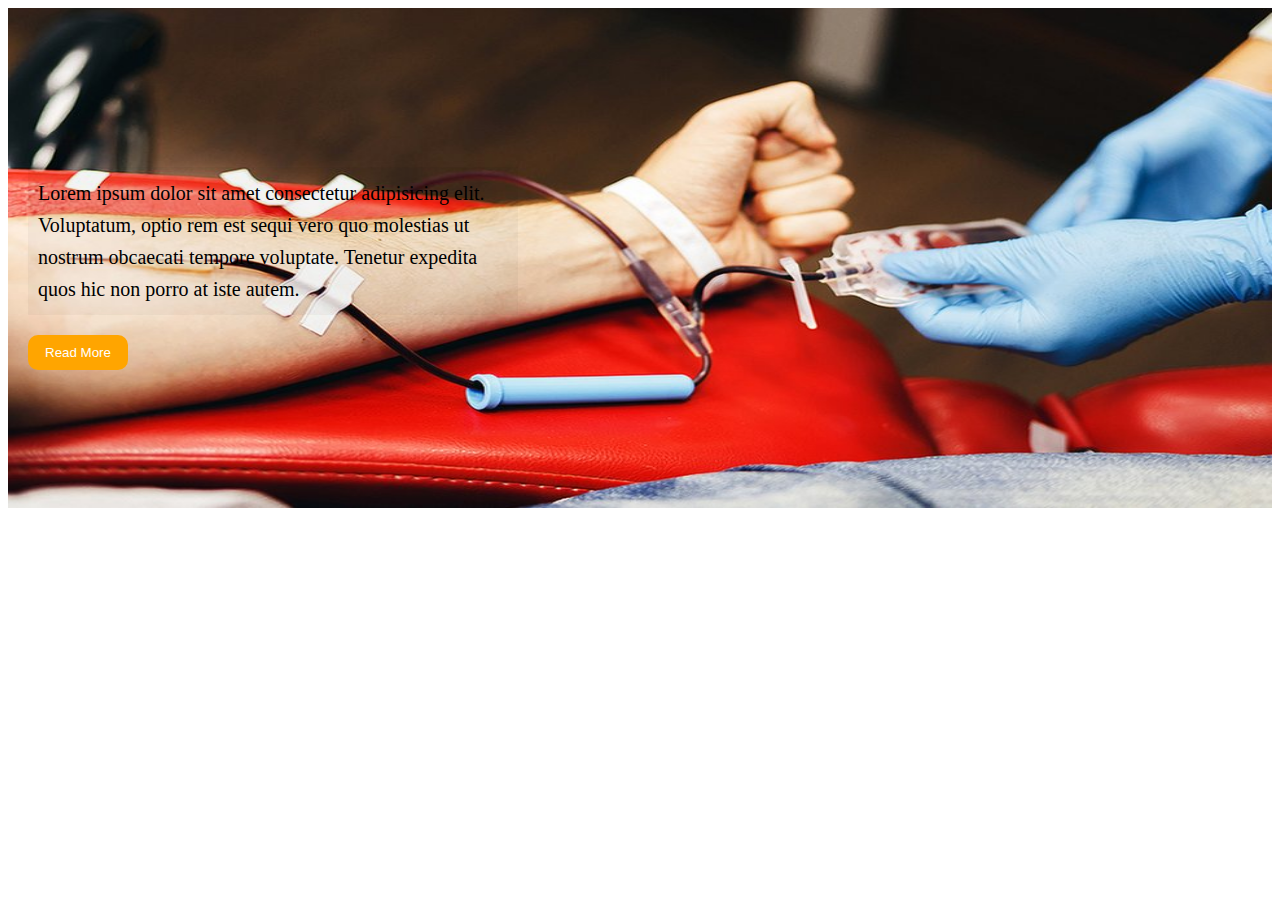
==== about.html @ 3a8b6335 "upload all files" ====
<!DOCTYPE html>
<html lang="en">
<head>
    <meta charset="UTF-8">
    <meta name="viewport" content="width=device-width, initial-scale=1.0">
    <title>About</title>
    <link href="css/style.css" rel="stylesheet"></link>
</head>
<body>
    <section class="about_us">
        <p>Lorem ipsum dolor sit amet consectetur adipisicing elit. Voluptatum, optio rem est sequi vero quo molestias ut nostrum obcaecati tempore voluptate. Tenetur expedita quos hic non porro at iste autem.</p>
        <button>Read More</button>
    </section>

</body>
</html>
---- css/style.css ----
*{
        box-sizing: border-box;
    }


.about_us{
    height: 500px;
    width: 100%;
    display: flex;
    padding: 20px;
    background-image: url(../images/bg-1.jpg);
    background-size: 100% 100%;
    justify-content: center;
    flex-direction: column;
   
}
.about_us p{
    width: 40%;
    padding: 10px;
    font-size: 20px;
    line-height: 1.6;
    color: #000;
    background-color: rgba(0 , 0 , 0 ,0.035);
}
.about_us button{
    width: 100px;
    padding: 10px;
    border-radius: 10px;
    border: none;
    background-color: orange;
    color: #fff;
    }

.blog{
    width: 100%;
}
.blog .container{
    width: 100%;
    padding: 10px;
    background-color: #eee;
    display: flex;
    flex-direction: column;
    align-items: center;
}
.blog .container .title h2{
    font-size: 60px;
}
.blog .container .stories{
    width: 100%;
    display: flex;
    flex-wrap: wrap;
    padding: 10px;
} 
.blog .container .stories .story{
    width: 25%;
    justify-content: space-around;
}
.blog .container .stories .story .contain{
    display: flex;
}
.blog .container .stories .story img{
    width: 95%;
}

.blog .container .stories .story .contain .right{
    width: 80%;
}
.blog .container .stories .story .contain .left{
    position: relative;
    bottom: 40px;
    right: 50px;
    background-color: #F00;
    padding: 10px;
    height: 70px;
    width: 70px;
    font-size: 15px; 
    border-radius: 50%;  
    text-align: center; 
    display: flex;
    flex-direction: column;
    justify-content: center;
    align-items: center;
    color: #fff;
}
.blog .container .stories .story .contain .left h4{
   margin: 0;
   text-align: center;

}
.donate{
    width: 100%;
    padding: 20px;
    position: relative;
}
.donate .container{
    width: 100%;
    padding: 10px;
    display: flex;
    flex-direction: column;
    align-items: center;
}
.donate .container .title h2{
    font-size: 60px;
}
.donate .container .form {
    width: 100%;
    display: flex;
    flex-direction: column;
    align-items: flex-end;
    
}
.donate .container form {
    width: 100%;
    display: flex;
    justify-content: space-between;
}
.donate .container .form form input {
    width: 70%;
    height: 30px;
}
.donate .container .form form select{
    width: 75%;
    height: 30px;
    font-weight: bold;
    text-align: center; 
    font-size: 15px;
}
.donate .container .form form textarea{
    width: 75%;
}
.donate .container .form form label{
    width: 25%;
    font-size: 18px;
}
.donate .container .form form .right{
    width: 50%;
    display: flex;
    flex-direction: column;
    justify-content: space-around;
    align-items: center;
}
.donate .container .form form .left{
    width: 50%;
    display: flex;
    flex-direction: column;
    justify-content: space-around;
    align-items: center;

}

.donate .container .form form .input{
    width: 70%;
    display: flex;
    justify-content: space-around;
    margin-bottom: 10px;
    align-items: center;
    font-weight: bold;
}
.donate .container .form form .input label{
    width: 20%;
}

.donate .container .form form .input input{
    width: 75%;
}
.donate .container button{
  width: 5%;
  height: 10%;
  background-color: tomato;
  border: none;
  padding: 5px;
  border-radius: 10px;
  color: #eee;
  font-weight: bold;

}
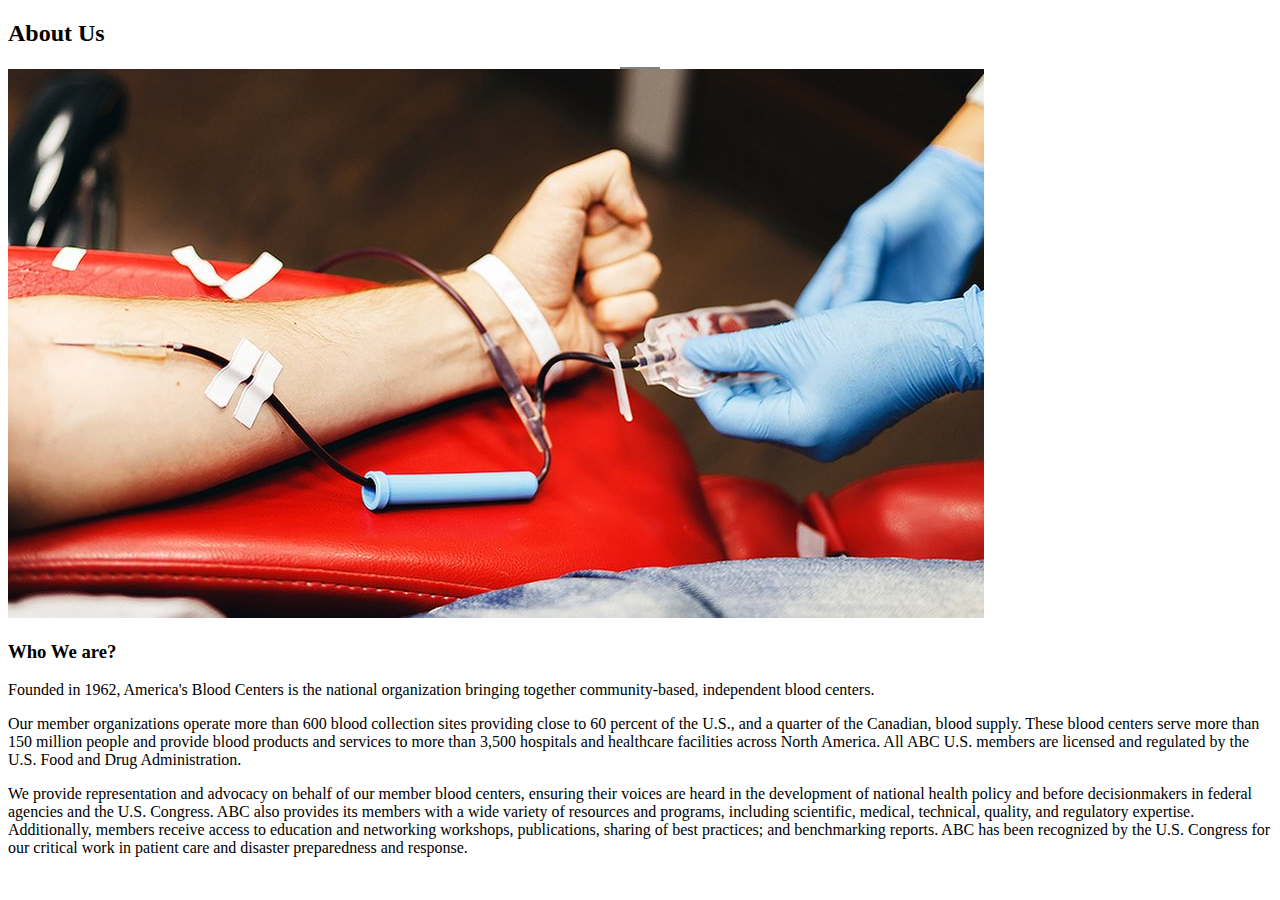
==== commit f097616f: "change somethings in about and blog sections" ====
--- a/about.html
+++ b/about.html
@@ -4,13 +4,47 @@
     <meta charset="UTF-8">
     <meta name="viewport" content="width=device-width, initial-scale=1.0">
     <title>About</title>
-    <link href="css/style.css" rel="stylesheet"></link>
+    <link rel="stylesheet" href="css/style.css">
+    <link rel="stylesheet" href="css/all.min.css">
+    <!-- CSS only -->
+<link href="https://cdn.jsdelivr.net/npm/bootstrap@5.0.2/dist/css/bootstrap.min.css" rel="stylesheet" integrity="sha384-EVSTQN3/azprG1Anm3QDgpJLIm9Nao0Yz1ztcQTwFspd3yD65VohhpuuCOmLASjC" crossorigin="anonymous">
+
+<script src="https://cdn.jsdelivr.net/npm/@popperjs/core@2.9.2/dist/umd/popper.min.js" integrity="sha384-IQsoLXl5PILFhosVNubq5LC7Qb9DXgDA9i+tQ8Zj3iwWAwPtgFTxbJ8NT4GN1R8p" crossorigin="anonymous"></script>
+<script src="https://cdn.jsdelivr.net/npm/bootstrap@5.0.2/dist/js/bootstrap.min.js" integrity="sha384-cVKIPhGWiC2Al4u+LWgxfKTRIcfu0JTxR+EQDz/bgldoEyl4H0zUF0QKbrJ0EcQF" crossorigin="anonymous"></script>
+<script src="js/all.min.js"></script>
+
 </head>
 <body>
-    <section class="about_us">
-        <p>Lorem ipsum dolor sit amet consectetur adipisicing elit. Voluptatum, optio rem est sequi vero quo molestias ut nostrum obcaecati tempore voluptate. Tenetur expedita quos hic non porro at iste autem.</p>
-        <button>Read More</button>
+    <section class="about_us pt-4">
+        <div class="container">
+            <div class="title text-center">
+                <h2>About Us</h2>
+                <div class="brd"></div>
+            </div>
+            <div class="row justify-content-center mt-3">
+                <div class="col-md-5">
+                    <div>
+                        <img src="images/bg-1.jpg" class="w-100" alt="">
+                    </div>
+                </div>
+
+                <div class="col-md-5">
+                    <div class="p-2">
+                        <h3>Who We are?</h3>
+                        <p>Founded in 1962, America's Blood Centers is the national organization bringing together community-based, independent blood centers.</p>
+
+                        <p>Our member organizations operate more than 600 blood collection sites providing close to 60 percent of the U.S., and a quarter of the Canadian, blood supply. These blood centers serve more than 150 million people and provide blood products and services to more than 3,500 hospitals and healthcare facilities across North America. All ABC U.S. members are licensed and regulated by the U.S. Food and Drug Administration.</p>
+                    </div>
+                </div>
+            </div>
+
+            <div class="row justify-content-center">
+                <div class="col-md-10">
+                    <p>We provide representation and advocacy on behalf of our member blood centers, ensuring their voices are heard in the development of national health policy and before decisionmakers in federal agencies and the U.S. Congress. ABC also provides its members with a wide variety of resources and programs, including scientific, medical, technical, quality, and regulatory expertise. Additionally, members receive access to education and networking workshops, publications, sharing of best practices; and benchmarking reports. ABC has been recognized by the U.S. Congress for our critical work in patient care and disaster preparedness and response.</p>                            
+                </div>
+            </div>
+
+        </div>
     </section>
-
 </body>
 </html>--- a/css/style.css
+++ b/css/style.css
@@ -1,176 +1,6 @@
-    *{
-        box-sizing: border-box;
-    }
-
-
-.about_us{
-    height: 500px;
-    width: 100%;
-    display: flex;
-    padding: 20px;
-    background-image: url(../images/bg-1.jpg);
-    background-size: 100% 100%;
-    justify-content: center;
-    flex-direction: column;
-   
-}
-.about_us p{
-    width: 40%;
-    padding: 10px;
-    font-size: 20px;
-    line-height: 1.6;
-    color: #000;
-    background-color: rgba(0 , 0 , 0 ,0.035);
-}
-.about_us button{
-    width: 100px;
-    padding: 10px;
-    border-radius: 10px;
-    border: none;
-    background-color: orange;
-    color: #fff;
-    }
-
-.blog{
-    width: 100%;
-}
-.blog .container{
-    width: 100%;
-    padding: 10px;
-    background-color: #eee;
-    display: flex;
-    flex-direction: column;
-    align-items: center;
-}
-.blog .container .title h2{
-    font-size: 60px;
-}
-.blog .container .stories{
-    width: 100%;
-    display: flex;
-    flex-wrap: wrap;
-    padding: 10px;
-} 
-.blog .container .stories .story{
-    width: 25%;
-    justify-content: space-around;
-}
-.blog .container .stories .story .contain{
-    display: flex;
-}
-.blog .container .stories .story img{
-    width: 95%;
-}
-
-.blog .container .stories .story .contain .right{
-    width: 80%;
-}
-.blog .container .stories .story .contain .left{
-    position: relative;
-    bottom: 40px;
-    right: 50px;
-    background-color: #F00;
-    padding: 10px;
-    height: 70px;
-    width: 70px;
-    font-size: 15px; 
-    border-radius: 50%;  
-    text-align: center; 
-    display: flex;
-    flex-direction: column;
-    justify-content: center;
-    align-items: center;
-    color: #fff;
-}
-.blog .container .stories .story .contain .left h4{
-   margin: 0;
-   text-align: center;
-
-}
-.donate{
-    width: 100%;
-    padding: 20px;
-    position: relative;
-}
-.donate .container{
-    width: 100%;
-    padding: 10px;
-    display: flex;
-    flex-direction: column;
-    align-items: center;
-}
-.donate .container .title h2{
-    font-size: 60px;
-}
-.donate .container .form {
-    width: 100%;
-    display: flex;
-    flex-direction: column;
-    align-items: flex-end;
-    
-}
-.donate .container form {
-    width: 100%;
-    display: flex;
-    justify-content: space-between;
-}
-.donate .container .form form input {
-    width: 70%;
-    height: 30px;
-}
-.donate .container .form form select{
-    width: 75%;
-    height: 30px;
-    font-weight: bold;
-    text-align: center; 
-    font-size: 15px;
-}
-.donate .container .form form textarea{
-    width: 75%;
-}
-.donate .container .form form label{
-    width: 25%;
-    font-size: 18px;
-}
-.donate .container .form form .right{
-    width: 50%;
-    display: flex;
-    flex-direction: column;
-    justify-content: space-around;
-    align-items: center;
-}
-.donate .container .form form .left{
-    width: 50%;
-    display: flex;
-    flex-direction: column;
-    justify-content: space-around;
-    align-items: center;
-
-}
-
-.donate .container .form form .input{
-    width: 70%;
-    display: flex;
-    justify-content: space-around;
-    margin-bottom: 10px;
-    align-items: center;
-    font-weight: bold;
-}
-.donate .container .form form .input label{
-    width: 20%;
-}
-
-.donate .container .form form .input input{
-    width: 75%;
-}
-.donate .container button{
-  width: 5%;
-  height: 10%;
-  background-color: tomato;
-  border: none;
-  padding: 5px;
-  border-radius: 10px;
-  color: #eee;
-  font-weight: bold;
-
-}
+.brd{
+    background-color:gray;
+    height: 2px;
+    width: 40px;
+    margin: auto;
+}   
--- a/css/all.min.css
+++ b/css/all.min.css
@@ -0,0 +1,5 @@
+/*!
+ * Font Awesome Free 5.15.3 by @fontawesome - https://fontawesome.com
+ * License - https://fontawesome.com/license/free (Icons: CC BY 4.0, Fonts: SIL OFL 1.1, Code: MIT License)
+ */
+.fa,.fab,.fad,.fal,.far,.fas{-moz-osx-font-smoothing:grayscale;-webkit-font-smoothing:antialiased;display:inline-block;font-style:normal;font-variant:normal;text-rendering:auto;line-height:1}.fa-lg{font-size:1.33333em;line-height:.75em;vertical-align:-.0667em}.fa-xs{font-size:.75em}.fa-sm{font-size:.875em}.fa-1x{font-size:1em}.fa-2x{font-size:2em}.fa-3x{font-size:3em}.fa-4x{font-size:4em}.fa-5x{font-size:5em}.fa-6x{font-size:6em}.fa-7x{font-size:7em}.fa-8x{font-size:8em}.fa-9x{font-size:9em}.fa-10x{font-size:10em}.fa-fw{text-align:center;width:1.25em}.fa-ul{list-style-type:none;margin-left:2.5em;padding-left:0}.fa-ul>li{position:relative}.fa-li{left:-2em;position:absolute;text-align:center;width:2em;line-height:inherit}.fa-border{border:.08em solid #eee;border-radius:.1em;padding:.2em .25em .15em}.fa-pull-left{float:left}.fa-pull-right{float:right}.fa.fa-pull-left,.fab.fa-pull-left,.fal.fa-pull-left,.far.fa-pull-left,.fas.fa-pull-left{margin-right:.3em}.fa.fa-pull-right,.fab.fa-pull-right,.fal.fa-pull-right,.far.fa-pull-right,.fas.fa-pull-right{margin-left:.3em}.fa-spin{-webkit-animation:fa-spin 2s linear infinite;animation:fa-spin 2s linear infinite}.fa-pulse{-webkit-animation:fa-spin 1s steps(8) infinite;animation:fa-spin 1s steps(8) infinite}@-webkit-keyframes fa-spin{0%{-webkit-transform:rotate(0deg);transform:rotate(0deg)}to{-webkit-transform:rotate(1turn);transform:rotate(1turn)}}@keyframes fa-spin{0%{-webkit-transform:rotate(0deg);transform:rotate(0deg)}to{-webkit-transform:rotate(1turn);transform:rotate(1turn)}}.fa-rotate-90{-ms-filter:"progid:DXImageTransform.Microsoft.BasicImage(rotation=1)";-webkit-transform:rotate(90deg);transform:rotate(90deg)}.fa-rotate-180{-ms-filter:"progid:DXImageTransform.Microsoft.BasicImage(rotation=2)";-webkit-transform:rotate(180deg);transform:rotate(180deg)}.fa-rotate-270{-ms-filter:"progid:DXImageTransform.Microsoft.BasicImage(rotation=3)";-webkit-transform:rotate(270deg);transform:rotate(270deg)}.fa-flip-horizontal{-ms-filter:"progid:DXImageTransform.Microsoft.BasicImage(rotation=0, mirror=1)";-webkit-transform:scaleX(-1);transform:scaleX(-1)}.fa-flip-vertical{-webkit-transform:scaleY(-1);transform:scaleY(-1)}.fa-flip-both,.fa-flip-horizontal.fa-flip-vertical,.fa-flip-vertical{-ms-filter:"progid:DXImageTransform.Microsoft.BasicImage(rotation=2, mirror=1)"}.fa-flip-both,.fa-flip-horizontal.fa-flip-vertical{-webkit-transform:scale(-1);transform:scale(-1)}:root .fa-flip-both,:root .fa-flip-horizontal,:root .fa-flip-vertical,:root .fa-rotate-90,:root .fa-rotate-180,:root .fa-rotate-270{-webkit-filter:none;filter:none}.fa-stack{display:inline-block;height:2em;line-height:2em;position:relative;vertical-align:middle;width:2.5em}.fa-stack-1x,.fa-stack-2x{left:0;position:absolute;text-align:center;width:100%}.fa-stack-1x{line-height:inherit}.fa-stack-2x{font-size:2em}.fa-inverse{color:#fff}.fa-500px:before{content:"\f26e"}.fa-accessible-icon:before{content:"\f368"}.fa-accusoft:before{content:"\f369"}.fa-acquisitions-incorporated:before{content:"\f6af"}.fa-ad:before{content:"\f641"}.fa-address-book:before{content:"\f2b9"}.fa-address-card:before{content:"\f2bb"}.fa-adjust:before{content:"\f042"}.fa-adn:before{content:"\f170"}.fa-adversal:before{content:"\f36a"}.fa-affiliatetheme:before{content:"\f36b"}.fa-air-freshener:before{content:"\f5d0"}.fa-airbnb:before{content:"\f834"}.fa-algolia:before{content:"\f36c"}.fa-align-center:before{content:"\f037"}.fa-align-justify:before{content:"\f039"}.fa-align-left:before{content:"\f036"}.fa-align-right:before{content:"\f038"}.fa-alipay:before{content:"\f642"}.fa-allergies:before{content:"\f461"}.fa-amazon:before{content:"\f270"}.fa-amazon-pay:before{content:"\f42c"}.fa-ambulance:before{content:"\f0f9"}.fa-american-sign-language-interpreting:before{content:"\f2a3"}.fa-amilia:before{content:"\f36d"}.fa-anchor:before{content:"\f13d"}.fa-android:before{content:"\f17b"}.fa-angellist:before{content:"\f209"}.fa-angle-double-down:before{content:"\f103"}.fa-angle-double-left:before{content:"\f100"}.fa-angle-double-right:before{content:"\f101"}.fa-angle-double-up:before{content:"\f102"}.fa-angle-down:before{content:"\f107"}.fa-angle-left:before{content:"\f104"}.fa-angle-right:before{content:"\f105"}.fa-angle-up:before{content:"\f106"}.fa-angry:before{content:"\f556"}.fa-angrycreative:before{content:"\f36e"}.fa-angular:before{content:"\f420"}.fa-ankh:before{content:"\f644"}.fa-app-store:before{content:"\f36f"}.fa-app-store-ios:before{content:"\f370"}.fa-apper:before{content:"\f371"}.fa-apple:before{content:"\f179"}.fa-apple-alt:before{content:"\f5d1"}.fa-apple-pay:before{content:"\f415"}.fa-archive:before{content:"\f187"}.fa-archway:before{content:"\f557"}.fa-arrow-alt-circle-down:before{content:"\f358"}.fa-arrow-alt-circle-left:before{content:"\f359"}.fa-arrow-alt-circle-right:before{content:"\f35a"}.fa-arrow-alt-circle-up:before{content:"\f35b"}.fa-arrow-circle-down:before{content:"\f0ab"}.fa-arrow-circle-left:before{content:"\f0a8"}.fa-arrow-circle-right:before{content:"\f0a9"}.fa-arrow-circle-up:before{content:"\f0aa"}.fa-arrow-down:before{content:"\f063"}.fa-arrow-left:before{content:"\f060"}.fa-arrow-right:before{content:"\f061"}.fa-arrow-up:before{content:"\f062"}.fa-arrows-alt:before{content:"\f0b2"}.fa-arrows-alt-h:before{content:"\f337"}.fa-arrows-alt-v:before{content:"\f338"}.fa-artstation:before{content:"\f77a"}.fa-assistive-listening-systems:before{content:"\f2a2"}.fa-asterisk:before{content:"\f069"}.fa-asymmetrik:before{content:"\f372"}.fa-at:before{content:"\f1fa"}.fa-atlas:before{content:"\f558"}.fa-atlassian:before{content:"\f77b"}.fa-atom:before{content:"\f5d2"}.fa-audible:before{content:"\f373"}.fa-audio-description:before{content:"\f29e"}.fa-autoprefixer:before{content:"\f41c"}.fa-avianex:before{content:"\f374"}.fa-aviato:before{content:"\f421"}.fa-award:before{content:"\f559"}.fa-aws:before{content:"\f375"}.fa-baby:before{content:"\f77c"}.fa-baby-carriage:before{content:"\f77d"}.fa-backspace:before{content:"\f55a"}.fa-backward:before{content:"\f04a"}.fa-bacon:before{content:"\f7e5"}.fa-bacteria:before{content:"\e059"}.fa-bacterium:before{content:"\e05a"}.fa-bahai:before{content:"\f666"}.fa-balance-scale:before{content:"\f24e"}.fa-balance-scale-left:before{content:"\f515"}.fa-balance-scale-right:before{content:"\f516"}.fa-ban:before{content:"\f05e"}.fa-band-aid:before{content:"\f462"}.fa-bandcamp:before{content:"\f2d5"}.fa-barcode:before{content:"\f02a"}.fa-bars:before{content:"\f0c9"}.fa-baseball-ball:before{content:"\f433"}.fa-basketball-ball:before{content:"\f434"}.fa-bath:before{content:"\f2cd"}.fa-battery-empty:before{content:"\f244"}.fa-battery-full:before{content:"\f240"}.fa-battery-half:before{content:"\f242"}.fa-battery-quarter:before{content:"\f243"}.fa-battery-three-quarters:before{content:"\f241"}.fa-battle-net:before{content:"\f835"}.fa-bed:before{content:"\f236"}.fa-beer:before{content:"\f0fc"}.fa-behance:before{content:"\f1b4"}.fa-behance-square:before{content:"\f1b5"}.fa-bell:before{content:"\f0f3"}.fa-bell-slash:before{content:"\f1f6"}.fa-bezier-curve:before{content:"\f55b"}.fa-bible:before{content:"\f647"}.fa-bicycle:before{content:"\f206"}.fa-biking:before{content:"\f84a"}.fa-bimobject:before{content:"\f378"}.fa-binoculars:before{content:"\f1e5"}.fa-biohazard:before{content:"\f780"}.fa-birthday-cake:before{content:"\f1fd"}.fa-bitbucket:before{content:"\f171"}.fa-bitcoin:before{content:"\f379"}.fa-bity:before{content:"\f37a"}.fa-black-tie:before{content:"\f27e"}.fa-blackberry:before{content:"\f37b"}.fa-blender:before{content:"\f517"}.fa-blender-phone:before{content:"\f6b6"}.fa-blind:before{content:"\f29d"}.fa-blog:before{content:"\f781"}.fa-blogger:before{content:"\f37c"}.fa-blogger-b:before{content:"\f37d"}.fa-bluetooth:before{content:"\f293"}.fa-bluetooth-b:before{content:"\f294"}.fa-bold:before{content:"\f032"}.fa-bolt:before{content:"\f0e7"}.fa-bomb:before{content:"\f1e2"}.fa-bone:before{content:"\f5d7"}.fa-bong:before{content:"\f55c"}.fa-book:before{content:"\f02d"}.fa-book-dead:before{content:"\f6b7"}.fa-book-medical:before{content:"\f7e6"}.fa-book-open:before{content:"\f518"}.fa-book-reader:before{content:"\f5da"}.fa-bookmark:before{content:"\f02e"}.fa-bootstrap:before{content:"\f836"}.fa-border-all:before{content:"\f84c"}.fa-border-none:before{content:"\f850"}.fa-border-style:before{content:"\f853"}.fa-bowling-ball:before{content:"\f436"}.fa-box:before{content:"\f466"}.fa-box-open:before{content:"\f49e"}.fa-box-tissue:before{content:"\e05b"}.fa-boxes:before{content:"\f468"}.fa-braille:before{content:"\f2a1"}.fa-brain:before{content:"\f5dc"}.fa-bread-slice:before{content:"\f7ec"}.fa-briefcase:before{content:"\f0b1"}.fa-briefcase-medical:before{content:"\f469"}.fa-broadcast-tower:before{content:"\f519"}.fa-broom:before{content:"\f51a"}.fa-brush:before{content:"\f55d"}.fa-btc:before{content:"\f15a"}.fa-buffer:before{content:"\f837"}.fa-bug:before{content:"\f188"}.fa-building:before{content:"\f1ad"}.fa-bullhorn:before{content:"\f0a1"}.fa-bullseye:before{content:"\f140"}.fa-burn:before{content:"\f46a"}.fa-buromobelexperte:before{content:"\f37f"}.fa-bus:before{content:"\f207"}.fa-bus-alt:before{content:"\f55e"}.fa-business-time:before{content:"\f64a"}.fa-buy-n-large:before{content:"\f8a6"}.fa-buysellads:before{content:"\f20d"}.fa-calculator:before{content:"\f1ec"}.fa-calendar:before{content:"\f133"}.fa-calendar-alt:before{content:"\f073"}.fa-calendar-check:before{content:"\f274"}.fa-calendar-day:before{content:"\f783"}.fa-calendar-minus:before{content:"\f272"}.fa-calendar-plus:before{content:"\f271"}.fa-calendar-times:before{content:"\f273"}.fa-calendar-week:before{content:"\f784"}.fa-camera:before{content:"\f030"}.fa-camera-retro:before{content:"\f083"}.fa-campground:before{content:"\f6bb"}.fa-canadian-maple-leaf:before{content:"\f785"}.fa-candy-cane:before{content:"\f786"}.fa-cannabis:before{content:"\f55f"}.fa-capsules:before{content:"\f46b"}.fa-car:before{content:"\f1b9"}.fa-car-alt:before{content:"\f5de"}.fa-car-battery:before{content:"\f5df"}.fa-car-crash:before{content:"\f5e1"}.fa-car-side:before{content:"\f5e4"}.fa-caravan:before{content:"\f8ff"}.fa-caret-down:before{content:"\f0d7"}.fa-caret-left:before{content:"\f0d9"}.fa-caret-right:before{content:"\f0da"}.fa-caret-square-down:before{content:"\f150"}.fa-caret-square-left:before{content:"\f191"}.fa-caret-square-right:before{content:"\f152"}.fa-caret-square-up:before{content:"\f151"}.fa-caret-up:before{content:"\f0d8"}.fa-carrot:before{content:"\f787"}.fa-cart-arrow-down:before{content:"\f218"}.fa-cart-plus:before{content:"\f217"}.fa-cash-register:before{content:"\f788"}.fa-cat:before{content:"\f6be"}.fa-cc-amazon-pay:before{content:"\f42d"}.fa-cc-amex:before{content:"\f1f3"}.fa-cc-apple-pay:before{content:"\f416"}.fa-cc-diners-club:before{content:"\f24c"}.fa-cc-discover:before{content:"\f1f2"}.fa-cc-jcb:before{content:"\f24b"}.fa-cc-mastercard:before{content:"\f1f1"}.fa-cc-paypal:before{content:"\f1f4"}.fa-cc-stripe:before{content:"\f1f5"}.fa-cc-visa:before{content:"\f1f0"}.fa-centercode:before{content:"\f380"}.fa-centos:before{content:"\f789"}.fa-certificate:before{content:"\f0a3"}.fa-chair:before{content:"\f6c0"}.fa-chalkboard:before{content:"\f51b"}.fa-chalkboard-teacher:before{content:"\f51c"}.fa-charging-station:before{content:"\f5e7"}.fa-chart-area:before{content:"\f1fe"}.fa-chart-bar:before{content:"\f080"}.fa-chart-line:before{content:"\f201"}.fa-chart-pie:before{content:"\f200"}.fa-check:before{content:"\f00c"}.fa-check-circle:before{content:"\f058"}.fa-check-double:before{content:"\f560"}.fa-check-square:before{content:"\f14a"}.fa-cheese:before{content:"\f7ef"}.fa-chess:before{content:"\f439"}.fa-chess-bishop:before{content:"\f43a"}.fa-chess-board:before{content:"\f43c"}.fa-chess-king:before{content:"\f43f"}.fa-chess-knight:before{content:"\f441"}.fa-chess-pawn:before{content:"\f443"}.fa-chess-queen:before{content:"\f445"}.fa-chess-rook:before{content:"\f447"}.fa-chevron-circle-down:before{content:"\f13a"}.fa-chevron-circle-left:before{content:"\f137"}.fa-chevron-circle-right:before{content:"\f138"}.fa-chevron-circle-up:before{content:"\f139"}.fa-chevron-down:before{content:"\f078"}.fa-chevron-left:before{content:"\f053"}.fa-chevron-right:before{content:"\f054"}.fa-chevron-up:before{content:"\f077"}.fa-child:before{content:"\f1ae"}.fa-chrome:before{content:"\f268"}.fa-chromecast:before{content:"\f838"}.fa-church:before{content:"\f51d"}.fa-circle:before{content:"\f111"}.fa-circle-notch:before{content:"\f1ce"}.fa-city:before{content:"\f64f"}.fa-clinic-medical:before{content:"\f7f2"}.fa-clipboard:before{content:"\f328"}.fa-clipboard-check:before{content:"\f46c"}.fa-clipboard-list:before{content:"\f46d"}.fa-clock:before{content:"\f017"}.fa-clone:before{content:"\f24d"}.fa-closed-captioning:before{content:"\f20a"}.fa-cloud:before{content:"\f0c2"}.fa-cloud-download-alt:before{content:"\f381"}.fa-cloud-meatball:before{content:"\f73b"}.fa-cloud-moon:before{content:"\f6c3"}.fa-cloud-moon-rain:before{content:"\f73c"}.fa-cloud-rain:before{content:"\f73d"}.fa-cloud-showers-heavy:before{content:"\f740"}.fa-cloud-sun:before{content:"\f6c4"}.fa-cloud-sun-rain:before{content:"\f743"}.fa-cloud-upload-alt:before{content:"\f382"}.fa-cloudflare:before{content:"\e07d"}.fa-cloudscale:before{content:"\f383"}.fa-cloudsmith:before{content:"\f384"}.fa-cloudversify:before{content:"\f385"}.fa-cocktail:before{content:"\f561"}.fa-code:before{content:"\f121"}.fa-code-branch:before{content:"\f126"}.fa-codepen:before{content:"\f1cb"}.fa-codiepie:before{content:"\f284"}.fa-coffee:before{content:"\f0f4"}.fa-cog:before{content:"\f013"}.fa-cogs:before{content:"\f085"}.fa-coins:before{content:"\f51e"}.fa-columns:before{content:"\f0db"}.fa-comment:before{content:"\f075"}.fa-comment-alt:before{content:"\f27a"}.fa-comment-dollar:before{content:"\f651"}.fa-comment-dots:before{content:"\f4ad"}.fa-comment-medical:before{content:"\f7f5"}.fa-comment-slash:before{content:"\f4b3"}.fa-comments:before{content:"\f086"}.fa-comments-dollar:before{content:"\f653"}.fa-compact-disc:before{content:"\f51f"}.fa-compass:before{content:"\f14e"}.fa-compress:before{content:"\f066"}.fa-compress-alt:before{content:"\f422"}.fa-compress-arrows-alt:before{content:"\f78c"}.fa-concierge-bell:before{content:"\f562"}.fa-confluence:before{content:"\f78d"}.fa-connectdevelop:before{content:"\f20e"}.fa-contao:before{content:"\f26d"}.fa-cookie:before{content:"\f563"}.fa-cookie-bite:before{content:"\f564"}.fa-copy:before{content:"\f0c5"}.fa-copyright:before{content:"\f1f9"}.fa-cotton-bureau:before{content:"\f89e"}.fa-couch:before{content:"\f4b8"}.fa-cpanel:before{content:"\f388"}.fa-creative-commons:before{content:"\f25e"}.fa-creative-commons-by:before{content:"\f4e7"}.fa-creative-commons-nc:before{content:"\f4e8"}.fa-creative-commons-nc-eu:before{content:"\f4e9"}.fa-creative-commons-nc-jp:before{content:"\f4ea"}.fa-creative-commons-nd:before{content:"\f4eb"}.fa-creative-commons-pd:before{content:"\f4ec"}.fa-creative-commons-pd-alt:before{content:"\f4ed"}.fa-creative-commons-remix:before{content:"\f4ee"}.fa-creative-commons-sa:before{content:"\f4ef"}.fa-creative-commons-sampling:before{content:"\f4f0"}.fa-creative-commons-sampling-plus:before{content:"\f4f1"}.fa-creative-commons-share:before{content:"\f4f2"}.fa-creative-commons-zero:before{content:"\f4f3"}.fa-credit-card:before{content:"\f09d"}.fa-critical-role:before{content:"\f6c9"}.fa-crop:before{content:"\f125"}.fa-crop-alt:before{content:"\f565"}.fa-cross:before{content:"\f654"}.fa-crosshairs:before{content:"\f05b"}.fa-crow:before{content:"\f520"}.fa-crown:before{content:"\f521"}.fa-crutch:before{content:"\f7f7"}.fa-css3:before{content:"\f13c"}.fa-css3-alt:before{content:"\f38b"}.fa-cube:before{content:"\f1b2"}.fa-cubes:before{content:"\f1b3"}.fa-cut:before{content:"\f0c4"}.fa-cuttlefish:before{content:"\f38c"}.fa-d-and-d:before{content:"\f38d"}.fa-d-and-d-beyond:before{content:"\f6ca"}.fa-dailymotion:before{content:"\e052"}.fa-dashcube:before{content:"\f210"}.fa-database:before{content:"\f1c0"}.fa-deaf:before{content:"\f2a4"}.fa-deezer:before{content:"\e077"}.fa-delicious:before{content:"\f1a5"}.fa-democrat:before{content:"\f747"}.fa-deploydog:before{content:"\f38e"}.fa-deskpro:before{content:"\f38f"}.fa-desktop:before{content:"\f108"}.fa-dev:before{content:"\f6cc"}.fa-deviantart:before{content:"\f1bd"}.fa-dharmachakra:before{content:"\f655"}.fa-dhl:before{content:"\f790"}.fa-diagnoses:before{content:"\f470"}.fa-diaspora:before{content:"\f791"}.fa-dice:before{content:"\f522"}.fa-dice-d20:before{content:"\f6cf"}.fa-dice-d6:before{content:"\f6d1"}.fa-dice-five:before{content:"\f523"}.fa-dice-four:before{content:"\f524"}.fa-dice-one:before{content:"\f525"}.fa-dice-six:before{content:"\f526"}.fa-dice-three:before{content:"\f527"}.fa-dice-two:before{content:"\f528"}.fa-digg:before{content:"\f1a6"}.fa-digital-ocean:before{content:"\f391"}.fa-digital-tachograph:before{content:"\f566"}.fa-directions:before{content:"\f5eb"}.fa-discord:before{content:"\f392"}.fa-discourse:before{content:"\f393"}.fa-disease:before{content:"\f7fa"}.fa-divide:before{content:"\f529"}.fa-dizzy:before{content:"\f567"}.fa-dna:before{content:"\f471"}.fa-dochub:before{content:"\f394"}.fa-docker:before{content:"\f395"}.fa-dog:before{content:"\f6d3"}.fa-dollar-sign:before{content:"\f155"}.fa-dolly:before{content:"\f472"}.fa-dolly-flatbed:before{content:"\f474"}.fa-donate:before{content:"\f4b9"}.fa-door-closed:before{content:"\f52a"}.fa-door-open:before{content:"\f52b"}.fa-dot-circle:before{content:"\f192"}.fa-dove:before{content:"\f4ba"}.fa-download:before{content:"\f019"}.fa-draft2digital:before{content:"\f396"}.fa-drafting-compass:before{content:"\f568"}.fa-dragon:before{content:"\f6d5"}.fa-draw-polygon:before{content:"\f5ee"}.fa-dribbble:before{content:"\f17d"}.fa-dribbble-square:before{content:"\f397"}.fa-dropbox:before{content:"\f16b"}.fa-drum:before{content:"\f569"}.fa-drum-steelpan:before{content:"\f56a"}.fa-drumstick-bite:before{content:"\f6d7"}.fa-drupal:before{content:"\f1a9"}.fa-dumbbell:before{content:"\f44b"}.fa-dumpster:before{content:"\f793"}.fa-dumpster-fire:before{content:"\f794"}.fa-dungeon:before{content:"\f6d9"}.fa-dyalog:before{content:"\f399"}.fa-earlybirds:before{content:"\f39a"}.fa-ebay:before{content:"\f4f4"}.fa-edge:before{content:"\f282"}.fa-edge-legacy:before{content:"\e078"}.fa-edit:before{content:"\f044"}.fa-egg:before{content:"\f7fb"}.fa-eject:before{content:"\f052"}.fa-elementor:before{content:"\f430"}.fa-ellipsis-h:before{content:"\f141"}.fa-ellipsis-v:before{content:"\f142"}.fa-ello:before{content:"\f5f1"}.fa-ember:before{content:"\f423"}.fa-empire:before{content:"\f1d1"}.fa-envelope:before{content:"\f0e0"}.fa-envelope-open:before{content:"\f2b6"}.fa-envelope-open-text:before{content:"\f658"}.fa-envelope-square:before{content:"\f199"}.fa-envira:before{content:"\f299"}.fa-equals:before{content:"\f52c"}.fa-eraser:before{content:"\f12d"}.fa-erlang:before{content:"\f39d"}.fa-ethereum:before{content:"\f42e"}.fa-ethernet:before{content:"\f796"}.fa-etsy:before{content:"\f2d7"}.fa-euro-sign:before{content:"\f153"}.fa-evernote:before{content:"\f839"}.fa-exchange-alt:before{content:"\f362"}.fa-exclamation:before{content:"\f12a"}.fa-exclamation-circle:before{content:"\f06a"}.fa-exclamation-triangle:before{content:"\f071"}.fa-expand:before{content:"\f065"}.fa-expand-alt:before{content:"\f424"}.fa-expand-arrows-alt:before{content:"\f31e"}.fa-expeditedssl:before{content:"\f23e"}.fa-external-link-alt:before{content:"\f35d"}.fa-external-link-square-alt:before{content:"\f360"}.fa-eye:before{content:"\f06e"}.fa-eye-dropper:before{content:"\f1fb"}.fa-eye-slash:before{content:"\f070"}.fa-facebook:before{content:"\f09a"}.fa-facebook-f:before{content:"\f39e"}.fa-facebook-messenger:before{content:"\f39f"}.fa-facebook-square:before{content:"\f082"}.fa-fan:before{content:"\f863"}.fa-fantasy-flight-games:before{content:"\f6dc"}.fa-fast-backward:before{content:"\f049"}.fa-fast-forward:before{content:"\f050"}.fa-faucet:before{content:"\e005"}.fa-fax:before{content:"\f1ac"}.fa-feather:before{content:"\f52d"}.fa-feather-alt:before{content:"\f56b"}.fa-fedex:before{content:"\f797"}.fa-fedora:before{content:"\f798"}.fa-female:before{content:"\f182"}.fa-fighter-jet:before{content:"\f0fb"}.fa-figma:before{content:"\f799"}.fa-file:before{content:"\f15b"}.fa-file-alt:before{content:"\f15c"}.fa-file-archive:before{content:"\f1c6"}.fa-file-audio:before{content:"\f1c7"}.fa-file-code:before{content:"\f1c9"}.fa-file-contract:before{content:"\f56c"}.fa-file-csv:before{content:"\f6dd"}.fa-file-download:before{content:"\f56d"}.fa-file-excel:before{content:"\f1c3"}.fa-file-export:before{content:"\f56e"}.fa-file-image:before{content:"\f1c5"}.fa-file-import:before{content:"\f56f"}.fa-file-invoice:before{content:"\f570"}.fa-file-invoice-dollar:before{content:"\f571"}.fa-file-medical:before{content:"\f477"}.fa-file-medical-alt:before{content:"\f478"}.fa-file-pdf:before{content:"\f1c1"}.fa-file-powerpoint:before{content:"\f1c4"}.fa-file-prescription:before{content:"\f572"}.fa-file-signature:before{content:"\f573"}.fa-file-upload:before{content:"\f574"}.fa-file-video:before{content:"\f1c8"}.fa-file-word:before{content:"\f1c2"}.fa-fill:before{content:"\f575"}.fa-fill-drip:before{content:"\f576"}.fa-film:before{content:"\f008"}.fa-filter:before{content:"\f0b0"}.fa-fingerprint:before{content:"\f577"}.fa-fire:before{content:"\f06d"}.fa-fire-alt:before{content:"\f7e4"}.fa-fire-extinguisher:before{content:"\f134"}.fa-firefox:before{content:"\f269"}.fa-firefox-browser:before{content:"\e007"}.fa-first-aid:before{content:"\f479"}.fa-first-order:before{content:"\f2b0"}.fa-first-order-alt:before{content:"\f50a"}.fa-firstdraft:before{content:"\f3a1"}.fa-fish:before{content:"\f578"}.fa-fist-raised:before{content:"\f6de"}.fa-flag:before{content:"\f024"}.fa-flag-checkered:before{content:"\f11e"}.fa-flag-usa:before{content:"\f74d"}.fa-flask:before{content:"\f0c3"}.fa-flickr:before{content:"\f16e"}.fa-flipboard:before{content:"\f44d"}.fa-flushed:before{content:"\f579"}.fa-fly:before{content:"\f417"}.fa-folder:before{content:"\f07b"}.fa-folder-minus:before{content:"\f65d"}.fa-folder-open:before{content:"\f07c"}.fa-folder-plus:before{content:"\f65e"}.fa-font:before{content:"\f031"}.fa-font-awesome:before{content:"\f2b4"}.fa-font-awesome-alt:before{content:"\f35c"}.fa-font-awesome-flag:before{content:"\f425"}.fa-font-awesome-logo-full:before{content:"\f4e6"}.fa-fonticons:before{content:"\f280"}.fa-fonticons-fi:before{content:"\f3a2"}.fa-football-ball:before{content:"\f44e"}.fa-fort-awesome:before{content:"\f286"}.fa-fort-awesome-alt:before{content:"\f3a3"}.fa-forumbee:before{content:"\f211"}.fa-forward:before{content:"\f04e"}.fa-foursquare:before{content:"\f180"}.fa-free-code-camp:before{content:"\f2c5"}.fa-freebsd:before{content:"\f3a4"}.fa-frog:before{content:"\f52e"}.fa-frown:before{content:"\f119"}.fa-frown-open:before{content:"\f57a"}.fa-fulcrum:before{content:"\f50b"}.fa-funnel-dollar:before{content:"\f662"}.fa-futbol:before{content:"\f1e3"}.fa-galactic-republic:before{content:"\f50c"}.fa-galactic-senate:before{content:"\f50d"}.fa-gamepad:before{content:"\f11b"}.fa-gas-pump:before{content:"\f52f"}.fa-gavel:before{content:"\f0e3"}.fa-gem:before{content:"\f3a5"}.fa-genderless:before{content:"\f22d"}.fa-get-pocket:before{content:"\f265"}.fa-gg:before{content:"\f260"}.fa-gg-circle:before{content:"\f261"}.fa-ghost:before{content:"\f6e2"}.fa-gift:before{content:"\f06b"}.fa-gifts:before{content:"\f79c"}.fa-git:before{content:"\f1d3"}.fa-git-alt:before{content:"\f841"}.fa-git-square:before{content:"\f1d2"}.fa-github:before{content:"\f09b"}.fa-github-alt:before{content:"\f113"}.fa-github-square:before{content:"\f092"}.fa-gitkraken:before{content:"\f3a6"}.fa-gitlab:before{content:"\f296"}.fa-gitter:before{content:"\f426"}.fa-glass-cheers:before{content:"\f79f"}.fa-glass-martini:before{content:"\f000"}.fa-glass-martini-alt:before{content:"\f57b"}.fa-glass-whiskey:before{content:"\f7a0"}.fa-glasses:before{content:"\f530"}.fa-glide:before{content:"\f2a5"}.fa-glide-g:before{content:"\f2a6"}.fa-globe:before{content:"\f0ac"}.fa-globe-africa:before{content:"\f57c"}.fa-globe-americas:before{content:"\f57d"}.fa-globe-asia:before{content:"\f57e"}.fa-globe-europe:before{content:"\f7a2"}.fa-gofore:before{content:"\f3a7"}.fa-golf-ball:before{content:"\f450"}.fa-goodreads:before{content:"\f3a8"}.fa-goodreads-g:before{content:"\f3a9"}.fa-google:before{content:"\f1a0"}.fa-google-drive:before{content:"\f3aa"}.fa-google-pay:before{content:"\e079"}.fa-google-play:before{content:"\f3ab"}.fa-google-plus:before{content:"\f2b3"}.fa-google-plus-g:before{content:"\f0d5"}.fa-google-plus-square:before{content:"\f0d4"}.fa-google-wallet:before{content:"\f1ee"}.fa-gopuram:before{content:"\f664"}.fa-graduation-cap:before{content:"\f19d"}.fa-gratipay:before{content:"\f184"}.fa-grav:before{content:"\f2d6"}.fa-greater-than:before{content:"\f531"}.fa-greater-than-equal:before{content:"\f532"}.fa-grimace:before{content:"\f57f"}.fa-grin:before{content:"\f580"}.fa-grin-alt:before{content:"\f581"}.fa-grin-beam:before{content:"\f582"}.fa-grin-beam-sweat:before{content:"\f583"}.fa-grin-hearts:before{content:"\f584"}.fa-grin-squint:before{content:"\f585"}.fa-grin-squint-tears:before{content:"\f586"}.fa-grin-stars:before{content:"\f587"}.fa-grin-tears:before{content:"\f588"}.fa-grin-tongue:before{content:"\f589"}.fa-grin-tongue-squint:before{content:"\f58a"}.fa-grin-tongue-wink:before{content:"\f58b"}.fa-grin-wink:before{content:"\f58c"}.fa-grip-horizontal:before{content:"\f58d"}.fa-grip-lines:before{content:"\f7a4"}.fa-grip-lines-vertical:before{content:"\f7a5"}.fa-grip-vertical:before{content:"\f58e"}.fa-gripfire:before{content:"\f3ac"}.fa-grunt:before{content:"\f3ad"}.fa-guilded:before{content:"\e07e"}.fa-guitar:before{content:"\f7a6"}.fa-gulp:before{content:"\f3ae"}.fa-h-square:before{content:"\f0fd"}.fa-hacker-news:before{content:"\f1d4"}.fa-hacker-news-square:before{content:"\f3af"}.fa-hackerrank:before{content:"\f5f7"}.fa-hamburger:before{content:"\f805"}.fa-hammer:before{content:"\f6e3"}.fa-hamsa:before{content:"\f665"}.fa-hand-holding:before{content:"\f4bd"}.fa-hand-holding-heart:before{content:"\f4be"}.fa-hand-holding-medical:before{content:"\e05c"}.fa-hand-holding-usd:before{content:"\f4c0"}.fa-hand-holding-water:before{content:"\f4c1"}.fa-hand-lizard:before{content:"\f258"}.fa-hand-middle-finger:before{content:"\f806"}.fa-hand-paper:before{content:"\f256"}.fa-hand-peace:before{content:"\f25b"}.fa-hand-point-down:before{content:"\f0a7"}.fa-hand-point-left:before{content:"\f0a5"}.fa-hand-point-right:before{content:"\f0a4"}.fa-hand-point-up:before{content:"\f0a6"}.fa-hand-pointer:before{content:"\f25a"}.fa-hand-rock:before{content:"\f255"}.fa-hand-scissors:before{content:"\f257"}.fa-hand-sparkles:before{content:"\e05d"}.fa-hand-spock:before{content:"\f259"}.fa-hands:before{content:"\f4c2"}.fa-hands-helping:before{content:"\f4c4"}.fa-hands-wash:before{content:"\e05e"}.fa-handshake:before{content:"\f2b5"}.fa-handshake-alt-slash:before{content:"\e05f"}.fa-handshake-slash:before{content:"\e060"}.fa-hanukiah:before{content:"\f6e6"}.fa-hard-hat:before{content:"\f807"}.fa-hashtag:before{content:"\f292"}.fa-hat-cowboy:before{content:"\f8c0"}.fa-hat-cowboy-side:before{content:"\f8c1"}.fa-hat-wizard:before{content:"\f6e8"}.fa-hdd:before{content:"\f0a0"}.fa-head-side-cough:before{content:"\e061"}.fa-head-side-cough-slash:before{content:"\e062"}.fa-head-side-mask:before{content:"\e063"}.fa-head-side-virus:before{content:"\e064"}.fa-heading:before{content:"\f1dc"}.fa-headphones:before{content:"\f025"}.fa-headphones-alt:before{content:"\f58f"}.fa-headset:before{content:"\f590"}.fa-heart:before{content:"\f004"}.fa-heart-broken:before{content:"\f7a9"}.fa-heartbeat:before{content:"\f21e"}.fa-helicopter:before{content:"\f533"}.fa-highlighter:before{content:"\f591"}.fa-hiking:before{content:"\f6ec"}.fa-hippo:before{content:"\f6ed"}.fa-hips:before{content:"\f452"}.fa-hire-a-helper:before{content:"\f3b0"}.fa-history:before{content:"\f1da"}.fa-hive:before{content:"\e07f"}.fa-hockey-puck:before{content:"\f453"}.fa-holly-berry:before{content:"\f7aa"}.fa-home:before{content:"\f015"}.fa-hooli:before{content:"\f427"}.fa-hornbill:before{content:"\f592"}.fa-horse:before{content:"\f6f0"}.fa-horse-head:before{content:"\f7ab"}.fa-hospital:before{content:"\f0f8"}.fa-hospital-alt:before{content:"\f47d"}.fa-hospital-symbol:before{content:"\f47e"}.fa-hospital-user:before{content:"\f80d"}.fa-hot-tub:before{content:"\f593"}.fa-hotdog:before{content:"\f80f"}.fa-hotel:before{content:"\f594"}.fa-hotjar:before{content:"\f3b1"}.fa-hourglass:before{content:"\f254"}.fa-hourglass-end:before{content:"\f253"}.fa-hourglass-half:before{content:"\f252"}.fa-hourglass-start:before{content:"\f251"}.fa-house-damage:before{content:"\f6f1"}.fa-house-user:before{content:"\e065"}.fa-houzz:before{content:"\f27c"}.fa-hryvnia:before{content:"\f6f2"}.fa-html5:before{content:"\f13b"}.fa-hubspot:before{content:"\f3b2"}.fa-i-cursor:before{content:"\f246"}.fa-ice-cream:before{content:"\f810"}.fa-icicles:before{content:"\f7ad"}.fa-icons:before{content:"\f86d"}.fa-id-badge:before{content:"\f2c1"}.fa-id-card:before{content:"\f2c2"}.fa-id-card-alt:before{content:"\f47f"}.fa-ideal:before{content:"\e013"}.fa-igloo:before{content:"\f7ae"}.fa-image:before{content:"\f03e"}.fa-images:before{content:"\f302"}.fa-imdb:before{content:"\f2d8"}.fa-inbox:before{content:"\f01c"}.fa-indent:before{content:"\f03c"}.fa-industry:before{content:"\f275"}.fa-infinity:before{content:"\f534"}.fa-info:before{content:"\f129"}.fa-info-circle:before{content:"\f05a"}.fa-innosoft:before{content:"\e080"}.fa-instagram:before{content:"\f16d"}.fa-instagram-square:before{content:"\e055"}.fa-instalod:before{content:"\e081"}.fa-intercom:before{content:"\f7af"}.fa-internet-explorer:before{content:"\f26b"}.fa-invision:before{content:"\f7b0"}.fa-ioxhost:before{content:"\f208"}.fa-italic:before{content:"\f033"}.fa-itch-io:before{content:"\f83a"}.fa-itunes:before{content:"\f3b4"}.fa-itunes-note:before{content:"\f3b5"}.fa-java:before{content:"\f4e4"}.fa-jedi:before{content:"\f669"}.fa-jedi-order:before{content:"\f50e"}.fa-jenkins:before{content:"\f3b6"}.fa-jira:before{content:"\f7b1"}.fa-joget:before{content:"\f3b7"}.fa-joint:before{content:"\f595"}.fa-joomla:before{content:"\f1aa"}.fa-journal-whills:before{content:"\f66a"}.fa-js:before{content:"\f3b8"}.fa-js-square:before{content:"\f3b9"}.fa-jsfiddle:before{content:"\f1cc"}.fa-kaaba:before{content:"\f66b"}.fa-kaggle:before{content:"\f5fa"}.fa-key:before{content:"\f084"}.fa-keybase:before{content:"\f4f5"}.fa-keyboard:before{content:"\f11c"}.fa-keycdn:before{content:"\f3ba"}.fa-khanda:before{content:"\f66d"}.fa-kickstarter:before{content:"\f3bb"}.fa-kickstarter-k:before{content:"\f3bc"}.fa-kiss:before{content:"\f596"}.fa-kiss-beam:before{content:"\f597"}.fa-kiss-wink-heart:before{content:"\f598"}.fa-kiwi-bird:before{content:"\f535"}.fa-korvue:before{content:"\f42f"}.fa-landmark:before{content:"\f66f"}.fa-language:before{content:"\f1ab"}.fa-laptop:before{content:"\f109"}.fa-laptop-code:before{content:"\f5fc"}.fa-laptop-house:before{content:"\e066"}.fa-laptop-medical:before{content:"\f812"}.fa-laravel:before{content:"\f3bd"}.fa-lastfm:before{content:"\f202"}.fa-lastfm-square:before{content:"\f203"}.fa-laugh:before{content:"\f599"}.fa-laugh-beam:before{content:"\f59a"}.fa-laugh-squint:before{content:"\f59b"}.fa-laugh-wink:before{content:"\f59c"}.fa-layer-group:before{content:"\f5fd"}.fa-leaf:before{content:"\f06c"}.fa-leanpub:before{content:"\f212"}.fa-lemon:before{content:"\f094"}.fa-less:before{content:"\f41d"}.fa-less-than:before{content:"\f536"}.fa-less-than-equal:before{content:"\f537"}.fa-level-down-alt:before{content:"\f3be"}.fa-level-up-alt:before{content:"\f3bf"}.fa-life-ring:before{content:"\f1cd"}.fa-lightbulb:before{content:"\f0eb"}.fa-line:before{content:"\f3c0"}.fa-link:before{content:"\f0c1"}.fa-linkedin:before{content:"\f08c"}.fa-linkedin-in:before{content:"\f0e1"}.fa-linode:before{content:"\f2b8"}.fa-linux:before{content:"\f17c"}.fa-lira-sign:before{content:"\f195"}.fa-list:before{content:"\f03a"}.fa-list-alt:before{content:"\f022"}.fa-list-ol:before{content:"\f0cb"}.fa-list-ul:before{content:"\f0ca"}.fa-location-arrow:before{content:"\f124"}.fa-lock:before{content:"\f023"}.fa-lock-open:before{content:"\f3c1"}.fa-long-arrow-alt-down:before{content:"\f309"}.fa-long-arrow-alt-left:before{content:"\f30a"}.fa-long-arrow-alt-right:before{content:"\f30b"}.fa-long-arrow-alt-up:before{content:"\f30c"}.fa-low-vision:before{content:"\f2a8"}.fa-luggage-cart:before{content:"\f59d"}.fa-lungs:before{content:"\f604"}.fa-lungs-virus:before{content:"\e067"}.fa-lyft:before{content:"\f3c3"}.fa-magento:before{content:"\f3c4"}.fa-magic:before{content:"\f0d0"}.fa-magnet:before{content:"\f076"}.fa-mail-bulk:before{content:"\f674"}.fa-mailchimp:before{content:"\f59e"}.fa-male:before{content:"\f183"}.fa-mandalorian:before{content:"\f50f"}.fa-map:before{content:"\f279"}.fa-map-marked:before{content:"\f59f"}.fa-map-marked-alt:before{content:"\f5a0"}.fa-map-marker:before{content:"\f041"}.fa-map-marker-alt:before{content:"\f3c5"}.fa-map-pin:before{content:"\f276"}.fa-map-signs:before{content:"\f277"}.fa-markdown:before{content:"\f60f"}.fa-marker:before{content:"\f5a1"}.fa-mars:before{content:"\f222"}.fa-mars-double:before{content:"\f227"}.fa-mars-stroke:before{content:"\f229"}.fa-mars-stroke-h:before{content:"\f22b"}.fa-mars-stroke-v:before{content:"\f22a"}.fa-mask:before{content:"\f6fa"}.fa-mastodon:before{content:"\f4f6"}.fa-maxcdn:before{content:"\f136"}.fa-mdb:before{content:"\f8ca"}.fa-medal:before{content:"\f5a2"}.fa-medapps:before{content:"\f3c6"}.fa-medium:before{content:"\f23a"}.fa-medium-m:before{content:"\f3c7"}.fa-medkit:before{content:"\f0fa"}.fa-medrt:before{content:"\f3c8"}.fa-meetup:before{content:"\f2e0"}.fa-megaport:before{content:"\f5a3"}.fa-meh:before{content:"\f11a"}.fa-meh-blank:before{content:"\f5a4"}.fa-meh-rolling-eyes:before{content:"\f5a5"}.fa-memory:before{content:"\f538"}.fa-mendeley:before{content:"\f7b3"}.fa-menorah:before{content:"\f676"}.fa-mercury:before{content:"\f223"}.fa-meteor:before{content:"\f753"}.fa-microblog:before{content:"\e01a"}.fa-microchip:before{content:"\f2db"}.fa-microphone:before{content:"\f130"}.fa-microphone-alt:before{content:"\f3c9"}.fa-microphone-alt-slash:before{content:"\f539"}.fa-microphone-slash:before{content:"\f131"}.fa-microscope:before{content:"\f610"}.fa-microsoft:before{content:"\f3ca"}.fa-minus:before{content:"\f068"}.fa-minus-circle:before{content:"\f056"}.fa-minus-square:before{content:"\f146"}.fa-mitten:before{content:"\f7b5"}.fa-mix:before{content:"\f3cb"}.fa-mixcloud:before{content:"\f289"}.fa-mixer:before{content:"\e056"}.fa-mizuni:before{content:"\f3cc"}.fa-mobile:before{content:"\f10b"}.fa-mobile-alt:before{content:"\f3cd"}.fa-modx:before{content:"\f285"}.fa-monero:before{content:"\f3d0"}.fa-money-bill:before{content:"\f0d6"}.fa-money-bill-alt:before{content:"\f3d1"}.fa-money-bill-wave:before{content:"\f53a"}.fa-money-bill-wave-alt:before{content:"\f53b"}.fa-money-check:before{content:"\f53c"}.fa-money-check-alt:before{content:"\f53d"}.fa-monument:before{content:"\f5a6"}.fa-moon:before{content:"\f186"}.fa-mortar-pestle:before{content:"\f5a7"}.fa-mosque:before{content:"\f678"}.fa-motorcycle:before{content:"\f21c"}.fa-mountain:before{content:"\f6fc"}.fa-mouse:before{content:"\f8cc"}.fa-mouse-pointer:before{content:"\f245"}.fa-mug-hot:before{content:"\f7b6"}.fa-music:before{content:"\f001"}.fa-napster:before{content:"\f3d2"}.fa-neos:before{content:"\f612"}.fa-network-wired:before{content:"\f6ff"}.fa-neuter:before{content:"\f22c"}.fa-newspaper:before{content:"\f1ea"}.fa-nimblr:before{content:"\f5a8"}.fa-node:before{content:"\f419"}.fa-node-js:before{content:"\f3d3"}.fa-not-equal:before{content:"\f53e"}.fa-notes-medical:before{content:"\f481"}.fa-npm:before{content:"\f3d4"}.fa-ns8:before{content:"\f3d5"}.fa-nutritionix:before{content:"\f3d6"}.fa-object-group:before{content:"\f247"}.fa-object-ungroup:before{content:"\f248"}.fa-octopus-deploy:before{content:"\e082"}.fa-odnoklassniki:before{content:"\f263"}.fa-odnoklassniki-square:before{content:"\f264"}.fa-oil-can:before{content:"\f613"}.fa-old-republic:before{content:"\f510"}.fa-om:before{content:"\f679"}.fa-opencart:before{content:"\f23d"}.fa-openid:before{content:"\f19b"}.fa-opera:before{content:"\f26a"}.fa-optin-monster:before{content:"\f23c"}.fa-orcid:before{content:"\f8d2"}.fa-osi:before{content:"\f41a"}.fa-otter:before{content:"\f700"}.fa-outdent:before{content:"\f03b"}.fa-page4:before{content:"\f3d7"}.fa-pagelines:before{content:"\f18c"}.fa-pager:before{content:"\f815"}.fa-paint-brush:before{content:"\f1fc"}.fa-paint-roller:before{content:"\f5aa"}.fa-palette:before{content:"\f53f"}.fa-palfed:before{content:"\f3d8"}.fa-pallet:before{content:"\f482"}.fa-paper-plane:before{content:"\f1d8"}.fa-paperclip:before{content:"\f0c6"}.fa-parachute-box:before{content:"\f4cd"}.fa-paragraph:before{content:"\f1dd"}.fa-parking:before{content:"\f540"}.fa-passport:before{content:"\f5ab"}.fa-pastafarianism:before{content:"\f67b"}.fa-paste:before{content:"\f0ea"}.fa-patreon:before{content:"\f3d9"}.fa-pause:before{content:"\f04c"}.fa-pause-circle:before{content:"\f28b"}.fa-paw:before{content:"\f1b0"}.fa-paypal:before{content:"\f1ed"}.fa-peace:before{content:"\f67c"}.fa-pen:before{content:"\f304"}.fa-pen-alt:before{content:"\f305"}.fa-pen-fancy:before{content:"\f5ac"}.fa-pen-nib:before{content:"\f5ad"}.fa-pen-square:before{content:"\f14b"}.fa-pencil-alt:before{content:"\f303"}.fa-pencil-ruler:before{content:"\f5ae"}.fa-penny-arcade:before{content:"\f704"}.fa-people-arrows:before{content:"\e068"}.fa-people-carry:before{content:"\f4ce"}.fa-pepper-hot:before{content:"\f816"}.fa-perbyte:before{content:"\e083"}.fa-percent:before{content:"\f295"}.fa-percentage:before{content:"\f541"}.fa-periscope:before{content:"\f3da"}.fa-person-booth:before{content:"\f756"}.fa-phabricator:before{content:"\f3db"}.fa-phoenix-framework:before{content:"\f3dc"}.fa-phoenix-squadron:before{content:"\f511"}.fa-phone:before{content:"\f095"}.fa-phone-alt:before{content:"\f879"}.fa-phone-slash:before{content:"\f3dd"}.fa-phone-square:before{content:"\f098"}.fa-phone-square-alt:before{content:"\f87b"}.fa-phone-volume:before{content:"\f2a0"}.fa-photo-video:before{content:"\f87c"}.fa-php:before{content:"\f457"}.fa-pied-piper:before{content:"\f2ae"}.fa-pied-piper-alt:before{content:"\f1a8"}.fa-pied-piper-hat:before{content:"\f4e5"}.fa-pied-piper-pp:before{content:"\f1a7"}.fa-pied-piper-square:before{content:"\e01e"}.fa-piggy-bank:before{content:"\f4d3"}.fa-pills:before{content:"\f484"}.fa-pinterest:before{content:"\f0d2"}.fa-pinterest-p:before{content:"\f231"}.fa-pinterest-square:before{content:"\f0d3"}.fa-pizza-slice:before{content:"\f818"}.fa-place-of-worship:before{content:"\f67f"}.fa-plane:before{content:"\f072"}.fa-plane-arrival:before{content:"\f5af"}.fa-plane-departure:before{content:"\f5b0"}.fa-plane-slash:before{content:"\e069"}.fa-play:before{content:"\f04b"}.fa-play-circle:before{content:"\f144"}.fa-playstation:before{content:"\f3df"}.fa-plug:before{content:"\f1e6"}.fa-plus:before{content:"\f067"}.fa-plus-circle:before{content:"\f055"}.fa-plus-square:before{content:"\f0fe"}.fa-podcast:before{content:"\f2ce"}.fa-poll:before{content:"\f681"}.fa-poll-h:before{content:"\f682"}.fa-poo:before{content:"\f2fe"}.fa-poo-storm:before{content:"\f75a"}.fa-poop:before{content:"\f619"}.fa-portrait:before{content:"\f3e0"}.fa-pound-sign:before{content:"\f154"}.fa-power-off:before{content:"\f011"}.fa-pray:before{content:"\f683"}.fa-praying-hands:before{content:"\f684"}.fa-prescription:before{content:"\f5b1"}.fa-prescription-bottle:before{content:"\f485"}.fa-prescription-bottle-alt:before{content:"\f486"}.fa-print:before{content:"\f02f"}.fa-procedures:before{content:"\f487"}.fa-product-hunt:before{content:"\f288"}.fa-project-diagram:before{content:"\f542"}.fa-pump-medical:before{content:"\e06a"}.fa-pump-soap:before{content:"\e06b"}.fa-pushed:before{content:"\f3e1"}.fa-puzzle-piece:before{content:"\f12e"}.fa-python:before{content:"\f3e2"}.fa-qq:before{content:"\f1d6"}.fa-qrcode:before{content:"\f029"}.fa-question:before{content:"\f128"}.fa-question-circle:before{content:"\f059"}.fa-quidditch:before{content:"\f458"}.fa-quinscape:before{content:"\f459"}.fa-quora:before{content:"\f2c4"}.fa-quote-left:before{content:"\f10d"}.fa-quote-right:before{content:"\f10e"}.fa-quran:before{content:"\f687"}.fa-r-project:before{content:"\f4f7"}.fa-radiation:before{content:"\f7b9"}.fa-radiation-alt:before{content:"\f7ba"}.fa-rainbow:before{content:"\f75b"}.fa-random:before{content:"\f074"}.fa-raspberry-pi:before{content:"\f7bb"}.fa-ravelry:before{content:"\f2d9"}.fa-react:before{content:"\f41b"}.fa-reacteurope:before{content:"\f75d"}.fa-readme:before{content:"\f4d5"}.fa-rebel:before{content:"\f1d0"}.fa-receipt:before{content:"\f543"}.fa-record-vinyl:before{content:"\f8d9"}.fa-recycle:before{content:"\f1b8"}.fa-red-river:before{content:"\f3e3"}.fa-reddit:before{content:"\f1a1"}.fa-reddit-alien:before{content:"\f281"}.fa-reddit-square:before{content:"\f1a2"}.fa-redhat:before{content:"\f7bc"}.fa-redo:before{content:"\f01e"}.fa-redo-alt:before{content:"\f2f9"}.fa-registered:before{content:"\f25d"}.fa-remove-format:before{content:"\f87d"}.fa-renren:before{content:"\f18b"}.fa-reply:before{content:"\f3e5"}.fa-reply-all:before{content:"\f122"}.fa-replyd:before{content:"\f3e6"}.fa-republican:before{content:"\f75e"}.fa-researchgate:before{content:"\f4f8"}.fa-resolving:before{content:"\f3e7"}.fa-restroom:before{content:"\f7bd"}.fa-retweet:before{content:"\f079"}.fa-rev:before{content:"\f5b2"}.fa-ribbon:before{content:"\f4d6"}.fa-ring:before{content:"\f70b"}.fa-road:before{content:"\f018"}.fa-robot:before{content:"\f544"}.fa-rocket:before{content:"\f135"}.fa-rocketchat:before{content:"\f3e8"}.fa-rockrms:before{content:"\f3e9"}.fa-route:before{content:"\f4d7"}.fa-rss:before{content:"\f09e"}.fa-rss-square:before{content:"\f143"}.fa-ruble-sign:before{content:"\f158"}.fa-ruler:before{content:"\f545"}.fa-ruler-combined:before{content:"\f546"}.fa-ruler-horizontal:before{content:"\f547"}.fa-ruler-vertical:before{content:"\f548"}.fa-running:before{content:"\f70c"}.fa-rupee-sign:before{content:"\f156"}.fa-rust:before{content:"\e07a"}.fa-sad-cry:before{content:"\f5b3"}.fa-sad-tear:before{content:"\f5b4"}.fa-safari:before{content:"\f267"}.fa-salesforce:before{content:"\f83b"}.fa-sass:before{content:"\f41e"}.fa-satellite:before{content:"\f7bf"}.fa-satellite-dish:before{content:"\f7c0"}.fa-save:before{content:"\f0c7"}.fa-schlix:before{content:"\f3ea"}.fa-school:before{content:"\f549"}.fa-screwdriver:before{content:"\f54a"}.fa-scribd:before{content:"\f28a"}.fa-scroll:before{content:"\f70e"}.fa-sd-card:before{content:"\f7c2"}.fa-search:before{content:"\f002"}.fa-search-dollar:before{content:"\f688"}.fa-search-location:before{content:"\f689"}.fa-search-minus:before{content:"\f010"}.fa-search-plus:before{content:"\f00e"}.fa-searchengin:before{content:"\f3eb"}.fa-seedling:before{content:"\f4d8"}.fa-sellcast:before{content:"\f2da"}.fa-sellsy:before{content:"\f213"}.fa-server:before{content:"\f233"}.fa-servicestack:before{content:"\f3ec"}.fa-shapes:before{content:"\f61f"}.fa-share:before{content:"\f064"}.fa-share-alt:before{content:"\f1e0"}.fa-share-alt-square:before{content:"\f1e1"}.fa-share-square:before{content:"\f14d"}.fa-shekel-sign:before{content:"\f20b"}.fa-shield-alt:before{content:"\f3ed"}.fa-shield-virus:before{content:"\e06c"}.fa-ship:before{content:"\f21a"}.fa-shipping-fast:before{content:"\f48b"}.fa-shirtsinbulk:before{content:"\f214"}.fa-shoe-prints:before{content:"\f54b"}.fa-shopify:before{content:"\e057"}.fa-shopping-bag:before{content:"\f290"}.fa-shopping-basket:before{content:"\f291"}.fa-shopping-cart:before{content:"\f07a"}.fa-shopware:before{content:"\f5b5"}.fa-shower:before{content:"\f2cc"}.fa-shuttle-van:before{content:"\f5b6"}.fa-sign:before{content:"\f4d9"}.fa-sign-in-alt:before{content:"\f2f6"}.fa-sign-language:before{content:"\f2a7"}.fa-sign-out-alt:before{content:"\f2f5"}.fa-signal:before{content:"\f012"}.fa-signature:before{content:"\f5b7"}.fa-sim-card:before{content:"\f7c4"}.fa-simplybuilt:before{content:"\f215"}.fa-sink:before{content:"\e06d"}.fa-sistrix:before{content:"\f3ee"}.fa-sitemap:before{content:"\f0e8"}.fa-sith:before{content:"\f512"}.fa-skating:before{content:"\f7c5"}.fa-sketch:before{content:"\f7c6"}.fa-skiing:before{content:"\f7c9"}.fa-skiing-nordic:before{content:"\f7ca"}.fa-skull:before{content:"\f54c"}.fa-skull-crossbones:before{content:"\f714"}.fa-skyatlas:before{content:"\f216"}.fa-skype:before{content:"\f17e"}.fa-slack:before{content:"\f198"}.fa-slack-hash:before{content:"\f3ef"}.fa-slash:before{content:"\f715"}.fa-sleigh:before{content:"\f7cc"}.fa-sliders-h:before{content:"\f1de"}.fa-slideshare:before{content:"\f1e7"}.fa-smile:before{content:"\f118"}.fa-smile-beam:before{content:"\f5b8"}.fa-smile-wink:before{content:"\f4da"}.fa-smog:before{content:"\f75f"}.fa-smoking:before{content:"\f48d"}.fa-smoking-ban:before{content:"\f54d"}.fa-sms:before{content:"\f7cd"}.fa-snapchat:before{content:"\f2ab"}.fa-snapchat-ghost:before{content:"\f2ac"}.fa-snapchat-square:before{content:"\f2ad"}.fa-snowboarding:before{content:"\f7ce"}.fa-snowflake:before{content:"\f2dc"}.fa-snowman:before{content:"\f7d0"}.fa-snowplow:before{content:"\f7d2"}.fa-soap:before{content:"\e06e"}.fa-socks:before{content:"\f696"}.fa-solar-panel:before{content:"\f5ba"}.fa-sort:before{content:"\f0dc"}.fa-sort-alpha-down:before{content:"\f15d"}.fa-sort-alpha-down-alt:before{content:"\f881"}.fa-sort-alpha-up:before{content:"\f15e"}.fa-sort-alpha-up-alt:before{content:"\f882"}.fa-sort-amount-down:before{content:"\f160"}.fa-sort-amount-down-alt:before{content:"\f884"}.fa-sort-amount-up:before{content:"\f161"}.fa-sort-amount-up-alt:before{content:"\f885"}.fa-sort-down:before{content:"\f0dd"}.fa-sort-numeric-down:before{content:"\f162"}.fa-sort-numeric-down-alt:before{content:"\f886"}.fa-sort-numeric-up:before{content:"\f163"}.fa-sort-numeric-up-alt:before{content:"\f887"}.fa-sort-up:before{content:"\f0de"}.fa-soundcloud:before{content:"\f1be"}.fa-sourcetree:before{content:"\f7d3"}.fa-spa:before{content:"\f5bb"}.fa-space-shuttle:before{content:"\f197"}.fa-speakap:before{content:"\f3f3"}.fa-speaker-deck:before{content:"\f83c"}.fa-spell-check:before{content:"\f891"}.fa-spider:before{content:"\f717"}.fa-spinner:before{content:"\f110"}.fa-splotch:before{content:"\f5bc"}.fa-spotify:before{content:"\f1bc"}.fa-spray-can:before{content:"\f5bd"}.fa-square:before{content:"\f0c8"}.fa-square-full:before{content:"\f45c"}.fa-square-root-alt:before{content:"\f698"}.fa-squarespace:before{content:"\f5be"}.fa-stack-exchange:before{content:"\f18d"}.fa-stack-overflow:before{content:"\f16c"}.fa-stackpath:before{content:"\f842"}.fa-stamp:before{content:"\f5bf"}.fa-star:before{content:"\f005"}.fa-star-and-crescent:before{content:"\f699"}.fa-star-half:before{content:"\f089"}.fa-star-half-alt:before{content:"\f5c0"}.fa-star-of-david:before{content:"\f69a"}.fa-star-of-life:before{content:"\f621"}.fa-staylinked:before{content:"\f3f5"}.fa-steam:before{content:"\f1b6"}.fa-steam-square:before{content:"\f1b7"}.fa-steam-symbol:before{content:"\f3f6"}.fa-step-backward:before{content:"\f048"}.fa-step-forward:before{content:"\f051"}.fa-stethoscope:before{content:"\f0f1"}.fa-sticker-mule:before{content:"\f3f7"}.fa-sticky-note:before{content:"\f249"}.fa-stop:before{content:"\f04d"}.fa-stop-circle:before{content:"\f28d"}.fa-stopwatch:before{content:"\f2f2"}.fa-stopwatch-20:before{content:"\e06f"}.fa-store:before{content:"\f54e"}.fa-store-alt:before{content:"\f54f"}.fa-store-alt-slash:before{content:"\e070"}.fa-store-slash:before{content:"\e071"}.fa-strava:before{content:"\f428"}.fa-stream:before{content:"\f550"}.fa-street-view:before{content:"\f21d"}.fa-strikethrough:before{content:"\f0cc"}.fa-stripe:before{content:"\f429"}.fa-stripe-s:before{content:"\f42a"}.fa-stroopwafel:before{content:"\f551"}.fa-studiovinari:before{content:"\f3f8"}.fa-stumbleupon:before{content:"\f1a4"}.fa-stumbleupon-circle:before{content:"\f1a3"}.fa-subscript:before{content:"\f12c"}.fa-subway:before{content:"\f239"}.fa-suitcase:before{content:"\f0f2"}.fa-suitcase-rolling:before{content:"\f5c1"}.fa-sun:before{content:"\f185"}.fa-superpowers:before{content:"\f2dd"}.fa-superscript:before{content:"\f12b"}.fa-supple:before{content:"\f3f9"}.fa-surprise:before{content:"\f5c2"}.fa-suse:before{content:"\f7d6"}.fa-swatchbook:before{content:"\f5c3"}.fa-swift:before{content:"\f8e1"}.fa-swimmer:before{content:"\f5c4"}.fa-swimming-pool:before{content:"\f5c5"}.fa-symfony:before{content:"\f83d"}.fa-synagogue:before{content:"\f69b"}.fa-sync:before{content:"\f021"}.fa-sync-alt:before{content:"\f2f1"}.fa-syringe:before{content:"\f48e"}.fa-table:before{content:"\f0ce"}.fa-table-tennis:before{content:"\f45d"}.fa-tablet:before{content:"\f10a"}.fa-tablet-alt:before{content:"\f3fa"}.fa-tablets:before{content:"\f490"}.fa-tachometer-alt:before{content:"\f3fd"}.fa-tag:before{content:"\f02b"}.fa-tags:before{content:"\f02c"}.fa-tape:before{content:"\f4db"}.fa-tasks:before{content:"\f0ae"}.fa-taxi:before{content:"\f1ba"}.fa-teamspeak:before{content:"\f4f9"}.fa-teeth:before{content:"\f62e"}.fa-teeth-open:before{content:"\f62f"}.fa-telegram:before{content:"\f2c6"}.fa-telegram-plane:before{content:"\f3fe"}.fa-temperature-high:before{content:"\f769"}.fa-temperature-low:before{content:"\f76b"}.fa-tencent-weibo:before{content:"\f1d5"}.fa-tenge:before{content:"\f7d7"}.fa-terminal:before{content:"\f120"}.fa-text-height:before{content:"\f034"}.fa-text-width:before{content:"\f035"}.fa-th:before{content:"\f00a"}.fa-th-large:before{content:"\f009"}.fa-th-list:before{content:"\f00b"}.fa-the-red-yeti:before{content:"\f69d"}.fa-theater-masks:before{content:"\f630"}.fa-themeco:before{content:"\f5c6"}.fa-themeisle:before{content:"\f2b2"}.fa-thermometer:before{content:"\f491"}.fa-thermometer-empty:before{content:"\f2cb"}.fa-thermometer-full:before{content:"\f2c7"}.fa-thermometer-half:before{content:"\f2c9"}.fa-thermometer-quarter:before{content:"\f2ca"}.fa-thermometer-three-quarters:before{content:"\f2c8"}.fa-think-peaks:before{content:"\f731"}.fa-thumbs-down:before{content:"\f165"}.fa-thumbs-up:before{content:"\f164"}.fa-thumbtack:before{content:"\f08d"}.fa-ticket-alt:before{content:"\f3ff"}.fa-tiktok:before{content:"\e07b"}.fa-times:before{content:"\f00d"}.fa-times-circle:before{content:"\f057"}.fa-tint:before{content:"\f043"}.fa-tint-slash:before{content:"\f5c7"}.fa-tired:before{content:"\f5c8"}.fa-toggle-off:before{content:"\f204"}.fa-toggle-on:before{content:"\f205"}.fa-toilet:before{content:"\f7d8"}.fa-toilet-paper:before{content:"\f71e"}.fa-toilet-paper-slash:before{content:"\e072"}.fa-toolbox:before{content:"\f552"}.fa-tools:before{content:"\f7d9"}.fa-tooth:before{content:"\f5c9"}.fa-torah:before{content:"\f6a0"}.fa-torii-gate:before{content:"\f6a1"}.fa-tractor:before{content:"\f722"}.fa-trade-federation:before{content:"\f513"}.fa-trademark:before{content:"\f25c"}.fa-traffic-light:before{content:"\f637"}.fa-trailer:before{content:"\e041"}.fa-train:before{content:"\f238"}.fa-tram:before{content:"\f7da"}.fa-transgender:before{content:"\f224"}.fa-transgender-alt:before{content:"\f225"}.fa-trash:before{content:"\f1f8"}.fa-trash-alt:before{content:"\f2ed"}.fa-trash-restore:before{content:"\f829"}.fa-trash-restore-alt:before{content:"\f82a"}.fa-tree:before{content:"\f1bb"}.fa-trello:before{content:"\f181"}.fa-tripadvisor:before{content:"\f262"}.fa-trophy:before{content:"\f091"}.fa-truck:before{content:"\f0d1"}.fa-truck-loading:before{content:"\f4de"}.fa-truck-monster:before{content:"\f63b"}.fa-truck-moving:before{content:"\f4df"}.fa-truck-pickup:before{content:"\f63c"}.fa-tshirt:before{content:"\f553"}.fa-tty:before{content:"\f1e4"}.fa-tumblr:before{content:"\f173"}.fa-tumblr-square:before{content:"\f174"}.fa-tv:before{content:"\f26c"}.fa-twitch:before{content:"\f1e8"}.fa-twitter:before{content:"\f099"}.fa-twitter-square:before{content:"\f081"}.fa-typo3:before{content:"\f42b"}.fa-uber:before{content:"\f402"}.fa-ubuntu:before{content:"\f7df"}.fa-uikit:before{content:"\f403"}.fa-umbraco:before{content:"\f8e8"}.fa-umbrella:before{content:"\f0e9"}.fa-umbrella-beach:before{content:"\f5ca"}.fa-uncharted:before{content:"\e084"}.fa-underline:before{content:"\f0cd"}.fa-undo:before{content:"\f0e2"}.fa-undo-alt:before{content:"\f2ea"}.fa-uniregistry:before{content:"\f404"}.fa-unity:before{content:"\e049"}.fa-universal-access:before{content:"\f29a"}.fa-university:before{content:"\f19c"}.fa-unlink:before{content:"\f127"}.fa-unlock:before{content:"\f09c"}.fa-unlock-alt:before{content:"\f13e"}.fa-unsplash:before{content:"\e07c"}.fa-untappd:before{content:"\f405"}.fa-upload:before{content:"\f093"}.fa-ups:before{content:"\f7e0"}.fa-usb:before{content:"\f287"}.fa-user:before{content:"\f007"}.fa-user-alt:before{content:"\f406"}.fa-user-alt-slash:before{content:"\f4fa"}.fa-user-astronaut:before{content:"\f4fb"}.fa-user-check:before{content:"\f4fc"}.fa-user-circle:before{content:"\f2bd"}.fa-user-clock:before{content:"\f4fd"}.fa-user-cog:before{content:"\f4fe"}.fa-user-edit:before{content:"\f4ff"}.fa-user-friends:before{content:"\f500"}.fa-user-graduate:before{content:"\f501"}.fa-user-injured:before{content:"\f728"}.fa-user-lock:before{content:"\f502"}.fa-user-md:before{content:"\f0f0"}.fa-user-minus:before{content:"\f503"}.fa-user-ninja:before{content:"\f504"}.fa-user-nurse:before{content:"\f82f"}.fa-user-plus:before{content:"\f234"}.fa-user-secret:before{content:"\f21b"}.fa-user-shield:before{content:"\f505"}.fa-user-slash:before{content:"\f506"}.fa-user-tag:before{content:"\f507"}.fa-user-tie:before{content:"\f508"}.fa-user-times:before{content:"\f235"}.fa-users:before{content:"\f0c0"}.fa-users-cog:before{content:"\f509"}.fa-users-slash:before{content:"\e073"}.fa-usps:before{content:"\f7e1"}.fa-ussunnah:before{content:"\f407"}.fa-utensil-spoon:before{content:"\f2e5"}.fa-utensils:before{content:"\f2e7"}.fa-vaadin:before{content:"\f408"}.fa-vector-square:before{content:"\f5cb"}.fa-venus:before{content:"\f221"}.fa-venus-double:before{content:"\f226"}.fa-venus-mars:before{content:"\f228"}.fa-vest:before{content:"\e085"}.fa-vest-patches:before{content:"\e086"}.fa-viacoin:before{content:"\f237"}.fa-viadeo:before{content:"\f2a9"}.fa-viadeo-square:before{content:"\f2aa"}.fa-vial:before{content:"\f492"}.fa-vials:before{content:"\f493"}.fa-viber:before{content:"\f409"}.fa-video:before{content:"\f03d"}.fa-video-slash:before{content:"\f4e2"}.fa-vihara:before{content:"\f6a7"}.fa-vimeo:before{content:"\f40a"}.fa-vimeo-square:before{content:"\f194"}.fa-vimeo-v:before{content:"\f27d"}.fa-vine:before{content:"\f1ca"}.fa-virus:before{content:"\e074"}.fa-virus-slash:before{content:"\e075"}.fa-viruses:before{content:"\e076"}.fa-vk:before{content:"\f189"}.fa-vnv:before{content:"\f40b"}.fa-voicemail:before{content:"\f897"}.fa-volleyball-ball:before{content:"\f45f"}.fa-volume-down:before{content:"\f027"}.fa-volume-mute:before{content:"\f6a9"}.fa-volume-off:before{content:"\f026"}.fa-volume-up:before{content:"\f028"}.fa-vote-yea:before{content:"\f772"}.fa-vr-cardboard:before{content:"\f729"}.fa-vuejs:before{content:"\f41f"}.fa-walking:before{content:"\f554"}.fa-wallet:before{content:"\f555"}.fa-warehouse:before{content:"\f494"}.fa-watchman-monitoring:before{content:"\e087"}.fa-water:before{content:"\f773"}.fa-wave-square:before{content:"\f83e"}.fa-waze:before{content:"\f83f"}.fa-weebly:before{content:"\f5cc"}.fa-weibo:before{content:"\f18a"}.fa-weight:before{content:"\f496"}.fa-weight-hanging:before{content:"\f5cd"}.fa-weixin:before{content:"\f1d7"}.fa-whatsapp:before{content:"\f232"}.fa-whatsapp-square:before{content:"\f40c"}.fa-wheelchair:before{content:"\f193"}.fa-whmcs:before{content:"\f40d"}.fa-wifi:before{content:"\f1eb"}.fa-wikipedia-w:before{content:"\f266"}.fa-wind:before{content:"\f72e"}.fa-window-close:before{content:"\f410"}.fa-window-maximize:before{content:"\f2d0"}.fa-window-minimize:before{content:"\f2d1"}.fa-window-restore:before{content:"\f2d2"}.fa-windows:before{content:"\f17a"}.fa-wine-bottle:before{content:"\f72f"}.fa-wine-glass:before{content:"\f4e3"}.fa-wine-glass-alt:before{content:"\f5ce"}.fa-wix:before{content:"\f5cf"}.fa-wizards-of-the-coast:before{content:"\f730"}.fa-wodu:before{content:"\e088"}.fa-wolf-pack-battalion:before{content:"\f514"}.fa-won-sign:before{content:"\f159"}.fa-wordpress:before{content:"\f19a"}.fa-wordpress-simple:before{content:"\f411"}.fa-wpbeginner:before{content:"\f297"}.fa-wpexplorer:before{content:"\f2de"}.fa-wpforms:before{content:"\f298"}.fa-wpressr:before{content:"\f3e4"}.fa-wrench:before{content:"\f0ad"}.fa-x-ray:before{content:"\f497"}.fa-xbox:before{content:"\f412"}.fa-xing:before{content:"\f168"}.fa-xing-square:before{content:"\f169"}.fa-y-combinator:before{content:"\f23b"}.fa-yahoo:before{content:"\f19e"}.fa-yammer:before{content:"\f840"}.fa-yandex:before{content:"\f413"}.fa-yandex-international:before{content:"\f414"}.fa-yarn:before{content:"\f7e3"}.fa-yelp:before{content:"\f1e9"}.fa-yen-sign:before{content:"\f157"}.fa-yin-yang:before{content:"\f6ad"}.fa-yoast:before{content:"\f2b1"}.fa-youtube:before{content:"\f167"}.fa-youtube-square:before{content:"\f431"}.fa-zhihu:before{content:"\f63f"}.sr-only{border:0;clip:rect(0,0,0,0);height:1px;margin:-1px;overflow:hidden;padding:0;position:absolute;width:1px}.sr-only-focusable:active,.sr-only-focusable:focus{clip:auto;height:auto;margin:0;overflow:visible;position:static;width:auto}@font-face{font-family:"Font Awesome 5 Brands";font-style:normal;font-weight:400;font-display:block;src:url(../webfonts/fa-brands-400.eot);src:url(../webfonts/fa-brands-400.eot?#iefix) format("embedded-opentype"),url(../webfonts/fa-brands-400.woff2) format("woff2"),url(../webfonts/fa-brands-400.woff) format("woff"),url(../webfonts/fa-brands-400.ttf) format("truetype"),url(../webfonts/fa-brands-400.svg#fontawesome) format("svg")}.fab{font-family:"Font Awesome 5 Brands"}@font-face{font-family:"Font Awesome 5 Free";font-style:normal;font-weight:400;font-display:block;src:url(../webfonts/fa-regular-400.eot);src:url(../webfonts/fa-regular-400.eot?#iefix) format("embedded-opentype"),url(../webfonts/fa-regular-400.woff2) format("woff2"),url(../webfonts/fa-regular-400.woff) format("woff"),url(../webfonts/fa-regular-400.ttf) format("truetype"),url(../webfonts/fa-regular-400.svg#fontawesome) format("svg")}.fab,.far{font-weight:400}@font-face{font-family:"Font Awesome 5 Free";font-style:normal;font-weight:900;font-display:block;src:url(../webfonts/fa-solid-900.eot);src:url(../webfonts/fa-solid-900.eot?#iefix) format("embedded-opentype"),url(../webfonts/fa-solid-900.woff2) format("woff2"),url(../webfonts/fa-solid-900.woff) format("woff"),url(../webfonts/fa-solid-900.ttf) format("truetype"),url(../webfonts/fa-solid-900.svg#fontawesome) format("svg")}.fa,.far,.fas{font-family:"Font Awesome 5 Free"}.fa,.fas{font-weight:900}